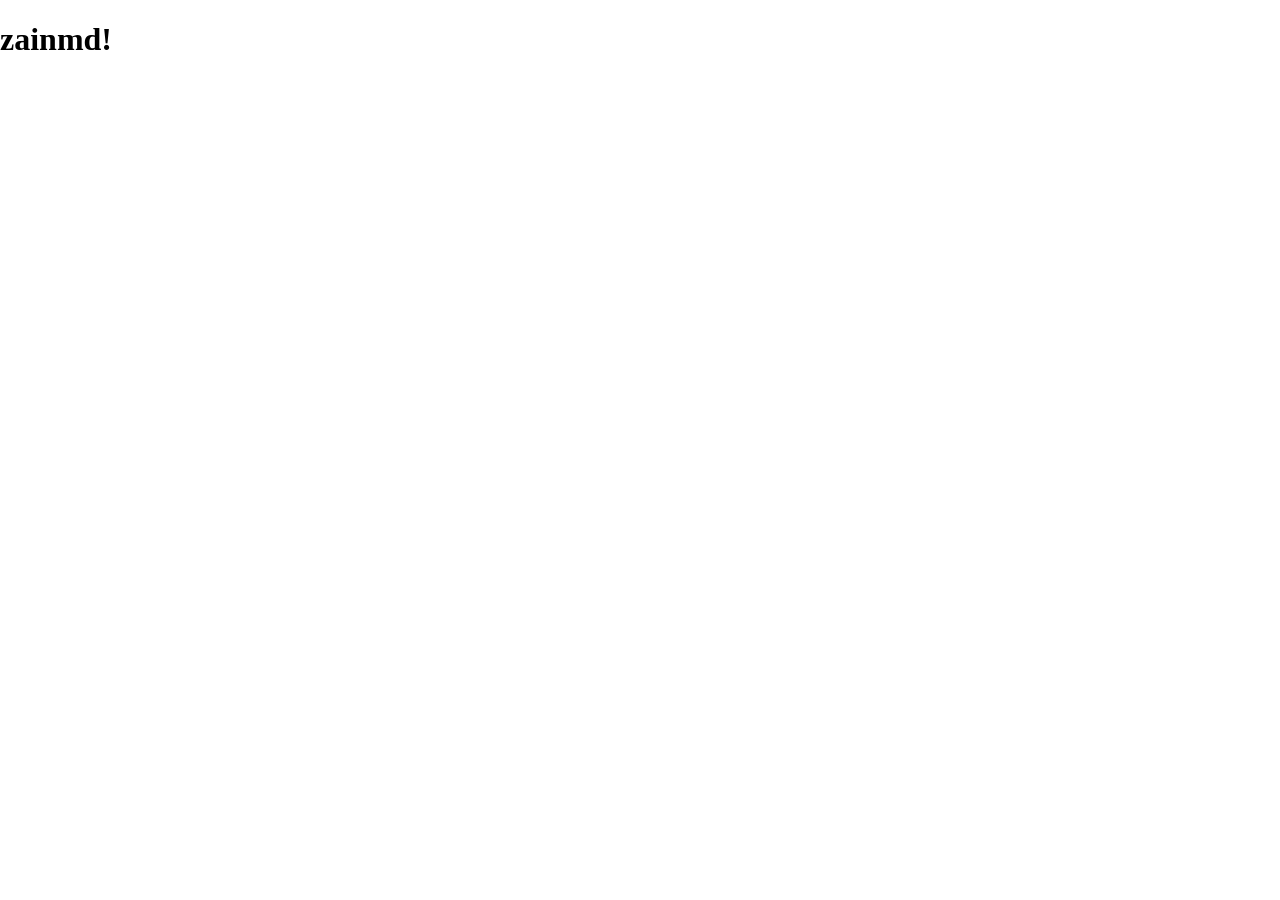
==== docs/index.html @ b1dffb69 "add docs, update index" ====
<!DOCTYPE html>
<html lang="en">
<head>
    <meta charset="UTF-8">
    <meta name="viewport" content="width=device-width, initial-scale=1.0">
    <meta http-equiv="refresh" content="0;url=../out/www/index.html"> 
    <title>zainote</title>
</head>
<body>
    zainote
</body>
</html>
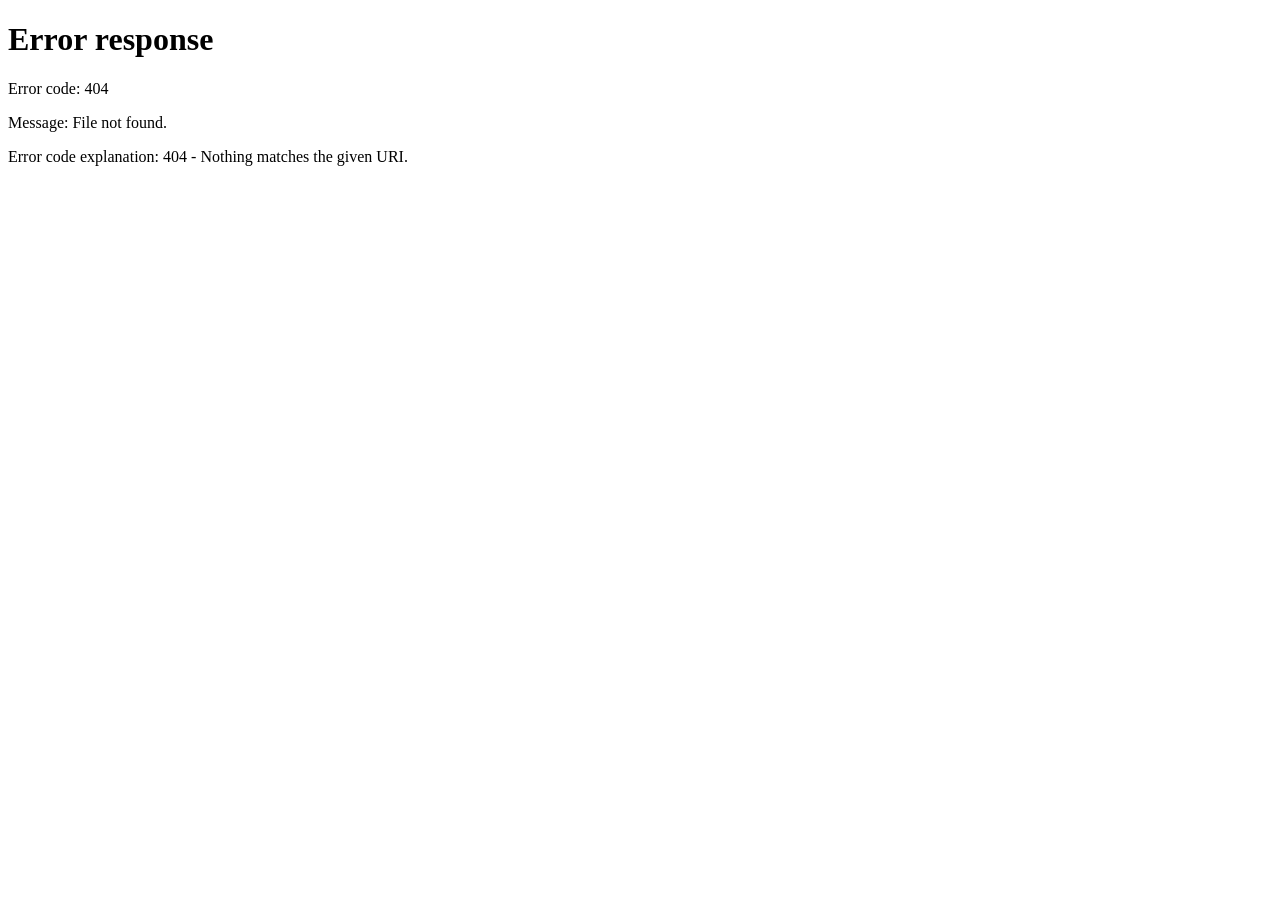
==== commit 2591cdf8: "update index" ====
--- a/docs/index.html
+++ b/docs/index.html
@@ -3,7 +3,7 @@
 <head>
     <meta charset="UTF-8">
     <meta name="viewport" content="width=device-width, initial-scale=1.0">
-    <meta http-equiv="refresh" content="0;url=../out/www/index.html"> 
+    <meta http-equiv="refresh" content="0;url=./out/www/index.html"> 
     <title>zainote</title>
 </head>
 <body>
